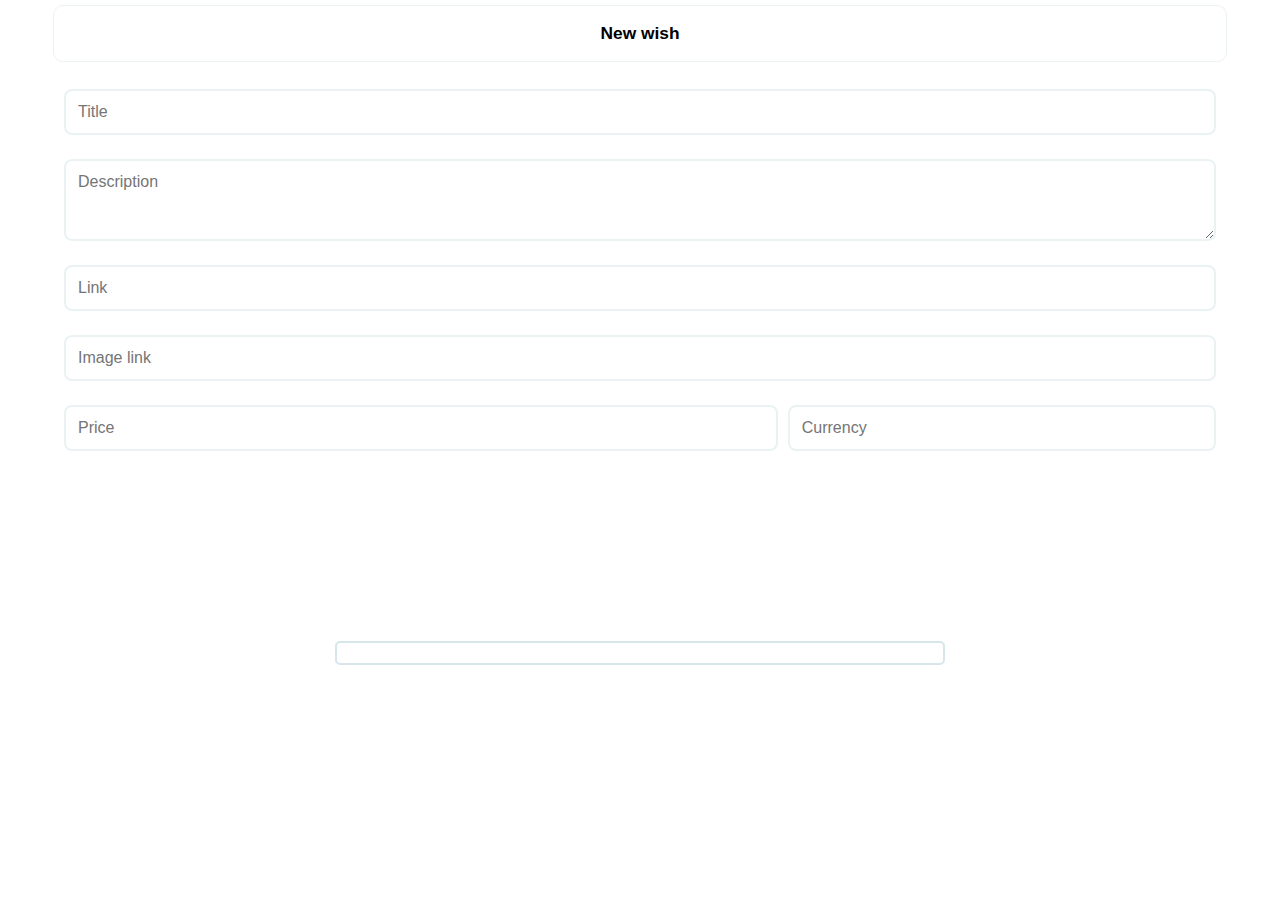
==== templates/new_wish.html @ 72f5968f "Minor changes" ====
<!DOCTYPE html>
<html lang="en">
<head>
    <meta charset="UTF-8">
    <meta name="viewport" content="width=device-width, initial-scale=1.0, maximum-scale=1.0, user-scalable=0">
    <title>Example WishMatch WebApp</title>
    <script src="https://telegram.org/js/telegram-web-app.js"></script>
    <script src="../static/index.js"></script>
    <link rel="stylesheet" href="../static/index.css">
    <link rel="stylesheet" href="https://fonts.googleapis.com/css2?family=Material+Symbols+Outlined:opsz,wght,FILL,GRAD@24,400,0,0" />
</head>
<body onload="load_new_wish()">
<div class="topBar">
    <div class="icons-tray left"></div>
    <div class="page-title">
        <div id="title">New wish</div>
    </div>
</div>
<div id="form" class="form">
    <div class="input">
        <input id="wish-title" data-index="1" type="text" class="input" placeholder="Title"/>
        <span onclick="clearField(this)">⨯</span>
    </div>
    <div class="input">
        <textarea id="wish-description" data-index="2" rows="3" type="text" class="input" placeholder="Description"></textarea>
        <span onclick="clearField(this)">×</span>
    </div>
    <div class="input">
        <input id="wish-link" data-index="3" type="text" inputmode="url" class="input" placeholder="Link"/>
        <span onclick="clearField(this)">×</span>
    </div>
    <div class="input">
        <input id="wish-image-link" data-index="4" type="text" inputmode="url" class="input" placeholder="Image link"/>
        <span onclick="clearField(this)">×</span>
    </div>
    <div class="price-block">
        <div class="input" id="input-wish-price">
            <input id="wish-price" data-index="5" type="text" class="input" placeholder="Price"/>
            <span onclick="clearField(this)">×</span>
        </div>
        <div class="input" id="input-wish-currency">
            <input id="wish-currency" data-index="6" type="text" class="input" placeholder="Currency"/>
            <span onclick="clearField(this)">×</span>
        </div>
    </div>
    <div id="button" class="button"></div>
</div>
<script>
    let wish_id = {{ wish_id }};
</script>
</body>
</html>
---- static/index.css ----
body {
    font-family: Open Sans, Arial, serif;
    background-color: var(--tg-theme-bg-color);
    margin: auto;
    overscroll-behavior-x: none;
    overscroll-behavior-y: auto;
}

.hidden {
    display: none;
}

.page-alert {
    color: var(--tg-theme-text-color);
    font-size: 12pt;
    height: 90vh;
    display: flex;
    margin: auto;
    flex-wrap: wrap;
    line-height: 40px;
    justify-content: center;
    padding: 20px;
    text-align: center;
    align-items: center;
    user-select: none;
    -webkit-user-select: none;
    box-sizing: border-box;
}

.page-title {
    margin: auto;
    display: flex;
    flex-direction: column;
    justify-content: center;
    align-items: center;
}

.page-title #title {
    font-size: 13pt;
    font-weight: bold;
}

.page-title #subtitle {
    display: none;
    font-size: 10pt;
}

.icons-tray {
    position: absolute;
    display: flex;
    flex-direction: row;
    align-items: center;
    margin: auto;
    top: 50%;
}

.left {
    left: 0;
    transform: translate(20%, -50%);
}

.right {
    right: 0;
    transform: translate(-20%, -50%);
}

.chat-photo {
    display: flex;
    justify-content: center;
    align-items: center;
}

.chat-photo img {
    width: 40px;
    border-radius: 100vw;
}

.icon {
    color: var(--tg-theme-text-color);
    padding: 0 5px;
    -webkit-tap-highlight-color: transparent;
    user-select: none;
    cursor: pointer;
}

.buttons {
    display: flex;
    align-content: space-between;
    margin: 20px 0 0 0;
    align-items: stretch;
    justify-items: stretch;
}

.button {
    font-weight: bold;
    text-align: center;
    align-content: center;
    justify-items: center;
    width: 50%;
    background-color: var(--tg-theme-button-color);
    color: var(--tg-theme-button-text-color);
    border: 2px solid rgba(52, 130, 148, 0.2);
    padding: 10px 15px;
    margin: auto;
    border-radius: 5px;
    user-select: none;
    -webkit-touch-callout: none;
    -webkit-user-select: none;
}

.price-block {
    display: flex;
    flex-direction: row;
    /*justify-content: space-between;*/
}

.input {
    position: relative;
    display: inline-flex;
    align-items: center;
}

.input :is(input, textarea) {
    font-family: Arial, serif;
    display: flex;
    font-size: 12pt;
    width: 100%;
    box-sizing: border-box;
    background-color: var(--tg-theme-bg-color);
    color: var(--tg-theme-text-color);
    padding: 12px;
    margin: 12px 0;
    border: 2px solid rgba(52, 130, 148, 0.1);
    border-radius: 8px;
    outline: none;
    user-select: none;
    -webkit-touch-callout: none;
    -webkit-user-select: none;
}

.input span {
    position: absolute;
    display: none;
    justify-content: center;
    align-items: center;
    right: 10px;
    width: 15px;
    height: 15px;
    border-radius: 50%;
    color: #000;
    background-color: #eee;
    font: 13px monospace;
    cursor: pointer;
}


.input#input-wish-price {
    -webkit-flex: 5;
    margin-right: 5px;
}

.input#input-wish-currency {
    -webkit-flex: 3;
    margin-left: 5px;
}

.topBar {
    background-color: var(--tg-theme-secondary-bg-color);
    color: var(--tg-theme-text-color);
    position: relative;
    height: 35px;
    width: 90%;
    font-family: Arial, serif;
    display: flex;
    margin: 5px auto;
    padding: 10px;
    align-content: center;
    justify-content: space-between;
    flex-direction: row;
    border-radius: 10px;
    border: 1px solid rgba(52, 130, 148, 0.1);
    user-select: none;
    -webkit-touch-callout: none;
    -webkit-user-select: none;
}

.wish {
    background-color: #348294;
    width: 90%;
    font-family: Arial, serif;
    display: flex;
    margin: 5px auto;
    padding: 10px;
    justify-content: center;
    align-items: center;
    flex-direction: column;
    border-radius: 10px;
    user-select: none;
}

.form {
    background-color: var(--tg-theme-secondary-bg-color);
    height: 85vh;
    width: 90%;
    font-family: Arial, serif;
    display: flex;
    flex-direction: column;
    justify-content: center;
    align-items: stretch;
    margin: 5px auto;
    padding: 10px;
    border-radius: 10px;
    user-select: none;
}

.grid-view {
    display: grid;
    grid-template-columns: repeat(2, 1fr);
    grid-gap: 0;
}

.grid-view div {
}

.list-view {
    display: block;
}

.list-view div {
    width: 90%;
    margin: 10px auto;
}

.card {
    font-family: Open Sans, Arial, serif;
    color: var(--tg-theme-text-color);
    position: relative;
    display: flex;
    flex-direction: column;
    width: 70%;
    height: 200px;
    margin: 10px auto;
    padding: 10px;
    align-items: center;
    border-radius: 10px;
    border: 1px solid rgba(52, 130, 148, 0.1);
    user-select: none;
    -webkit-touch-callout: none;
    -webkit-user-select: none;
    opacity: 0;
    transition: opacity 0.2s ease-in-out;
    animation: fadeIn 0.2s ease-in-out forwards;
    -webkit-animation: fadeIn 0.2s ease-in-out forwards;
}

.card-header {
    display: flex;
    flex-direction: column;
    align-items: center;
    justify-content: center;
    margin: auto;
}

.user-photo {
}

.user-photo img {
    width: 80px;
    border-radius: 100vw;
}

.user-info {
    display: flex;
    flex-direction: column;
    justify-content: center;
    align-items: center;
    padding: 10px;
    margin: auto;
}

.wish-info {
    display: flex;
    width: 85%;
    position: absolute;
    padding: 5px 10px;
    flex-direction: column;
    justify-content: left;
    margin: auto;
}

.wish-image {
    display: flex;
    position: absolute;
    margin: auto;
    top: 50%;
    left: 5%;
    right: 5%;
    transform: translateY(-30%);
    justify-content: center;
    align-items: center;
}

.wish-image img{
    border-radius: 10px;
    max-width: 95%;
    max-height: 90px;
    margin: auto;
}

.clickable {
    cursor: pointer;
}

.active {
    background-color: var(--tg-theme-secondary-bg-color);
}

.active .wish-title {
    transition: opacity 0.3s ease-in-out;
    opacity: 1;
}

.active .price {
    transition: opacity 0.3s ease-in-out;
    opacity: 1;
}

.active .wish-image {
    transition: opacity 0.3s ease-in-out;
    opacity: 1;
}

.booked {
    background-color: var(--tg-theme-secondary-bg-color);
}

.booked .wish-title {
    transition: opacity 0.3s ease-in-out;
    text-decoration: line-through;
    opacity: 0.3;
}

.booked .price {
    transition: opacity 0.3s ease-in-out;
    text-decoration: line-through;
    opacity: 0.3;
}

.booked .wish-image {
    transition: opacity 0.3s ease-in-out;
    opacity: 0.3;
}


.card-title {
    display: flex;
    flex-direction: row;
    align-items: flex-start;
    font-family: Open Sans, Arial, serif;
    font-weight: bold;
    font-size: 13pt;
}

.wish-title {
    display: flex;
    flex-direction: row;
    align-items: flex-start;
    font-family: Open Sans, Arial, serif;
    font-weight: bold;
    font-size: 13pt;
    line-height: 20px;
    max-height: 40px;
    overflow: hidden;
}

.price {
    font-family: Open Sans, Arial, serif;
    font-size: 11pt;
    display: block;
    user-select: none;
    line-height: 30px;
    height: 30px;
    overflow: hidden;
}

.wish-count {
    font-size: 9pt;
}

.bottom-bar {
    display: flex;
    position: absolute;
    flex-direction: row;
    bottom: 10%;
    width: 90%;
    height: 20%;
    transform: translateY(50%);
    justify-content: center;
    align-items: center;
}

.bottom-bar div span {
    font-size: 14pt;
}

.link {
    background-color: var(--tg-theme-secondary-bg-color);
    display: flex;
    justify-content: center;
    align-items: center;
    margin: auto;
    padding: 5px 10px;
    border: 1px solid rgba(52, 130, 148, 0.4);
    border-radius: 10px;
    cursor: pointer;
    user-select: none;
}

.bookmark {
    background-color: var(--tg-theme-secondary-bg-color);
    display: flex;
    justify-content: center;
    align-items: center;
    margin: auto;
    padding: 5px 10px;
    border: 1px solid rgba(52, 130, 148, 0.4);
    border-radius: 10px;
    cursor: pointer;
    user-select: none;
}

@keyframes fadeIn {
    from {
        opacity: 0;
    }
    to {
        opacity: 1;
    }
}

@-webkit-keyframes fadeIn {
    from {
        opacity: 0;
    }
    to {
        opacity: 1;
    }
}
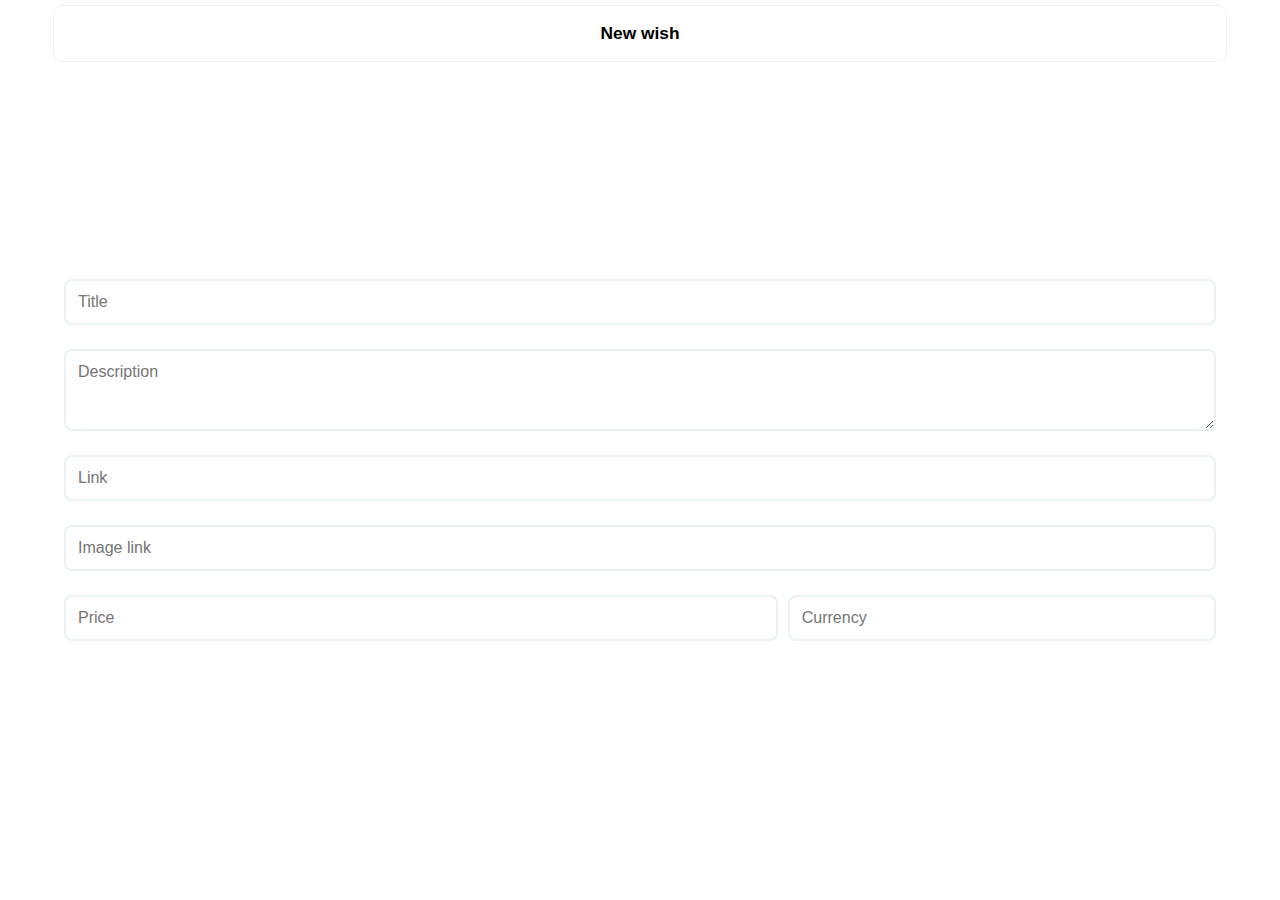
==== commit a1dc46cb: "Minor changes" ====
--- a/templates/new_wish.html
+++ b/templates/new_wish.html
@@ -43,7 +43,6 @@
             <span onclick="clearField(this)">×</span>
         </div>
     </div>
-    <div id="button" class="button"></div>
 </div>
 <script>
     let wish_id = {{ wish_id }};
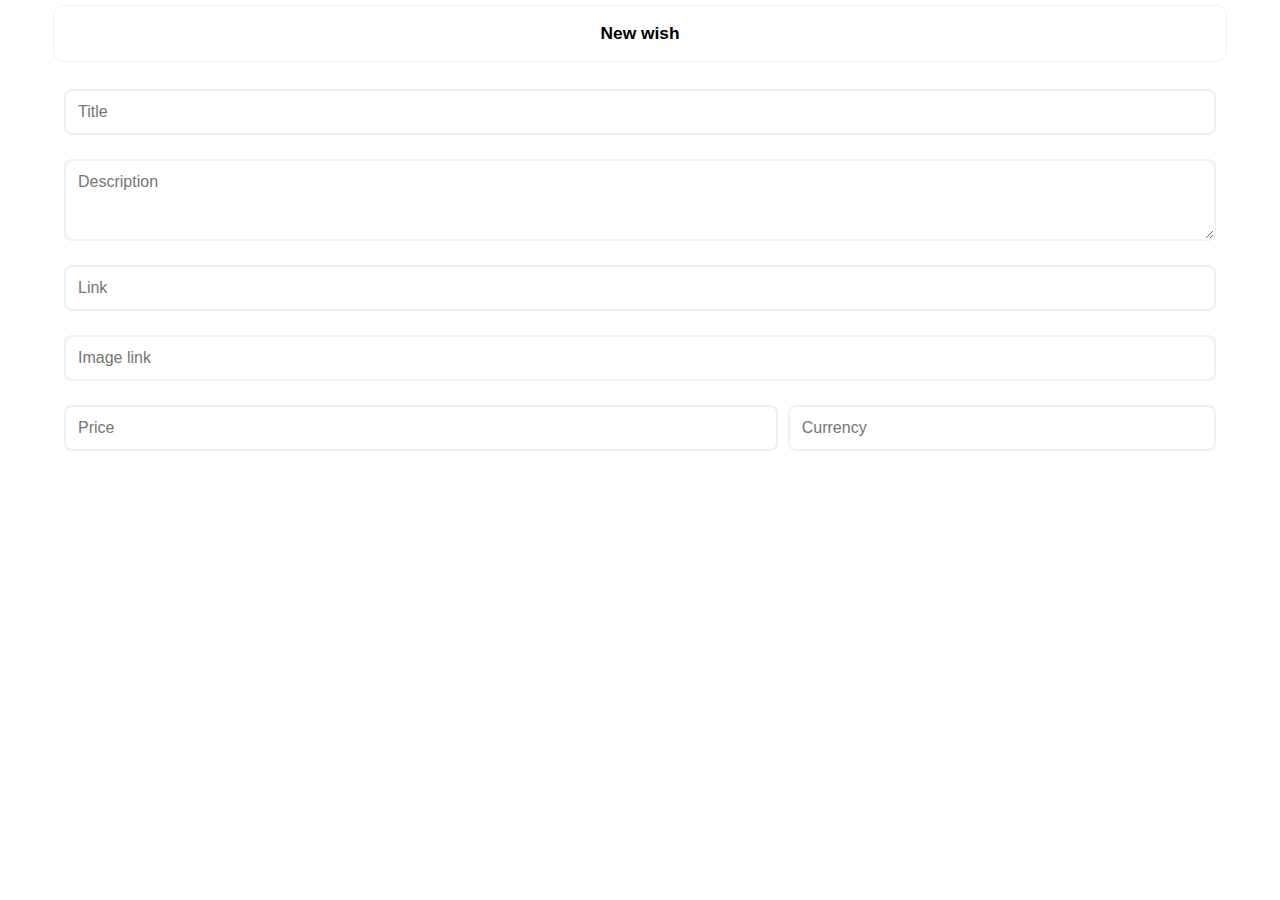
==== commit 93e48af1: "Minor changes" ====
--- a/templates/new_wish.html
+++ b/templates/new_wish.html
@@ -19,28 +19,28 @@
 <div id="form" class="form">
     <div class="input">
         <input id="wish-title" data-index="1" type="text" class="input" placeholder="Title"/>
-        <span onclick="clearField(this)">⨯</span>
+        <span class="hidden">⨯</span>
     </div>
     <div class="input">
         <textarea id="wish-description" data-index="2" rows="3" type="text" class="input" placeholder="Description"></textarea>
-        <span onclick="clearField(this)">×</span>
+        <span class="hidden">×</span>
     </div>
     <div class="input">
         <input id="wish-link" data-index="3" type="text" inputmode="url" class="input" placeholder="Link"/>
-        <span onclick="clearField(this)">×</span>
+        <span class="hidden">×</span>
     </div>
     <div class="input">
         <input id="wish-image-link" data-index="4" type="text" inputmode="url" class="input" placeholder="Image link"/>
-        <span onclick="clearField(this)">×</span>
+        <span class="hidden">×</span>
     </div>
     <div class="price-block">
         <div class="input" id="input-wish-price">
             <input id="wish-price" data-index="5" type="text" class="input" placeholder="Price"/>
-            <span onclick="clearField(this)">×</span>
+            <span class="hidden">×</span>
         </div>
         <div class="input" id="input-wish-currency">
             <input id="wish-currency" data-index="6" type="text" class="input" placeholder="Currency"/>
-            <span onclick="clearField(this)">×</span>
+            <span class="hidden">×</span>
         </div>
     </div>
 </div>
--- a/static/index.css
+++ b/static/index.css
@@ -140,7 +140,6 @@
 
 .input span {
     position: absolute;
-    display: none;
     justify-content: center;
     align-items: center;
     right: 10px;
@@ -153,6 +152,14 @@
     cursor: pointer;
 }
 
+.input span.visible {
+    display: flex;
+}
+
+.input span.hidden {
+    display: none;
+}
+
 
 .input#input-wish-price {
     -webkit-flex: 5;
@@ -205,7 +212,7 @@
     font-family: Arial, serif;
     display: flex;
     flex-direction: column;
-    justify-content: center;
+    justify-content: left;
     align-items: stretch;
     margin: 5px auto;
     padding: 10px;
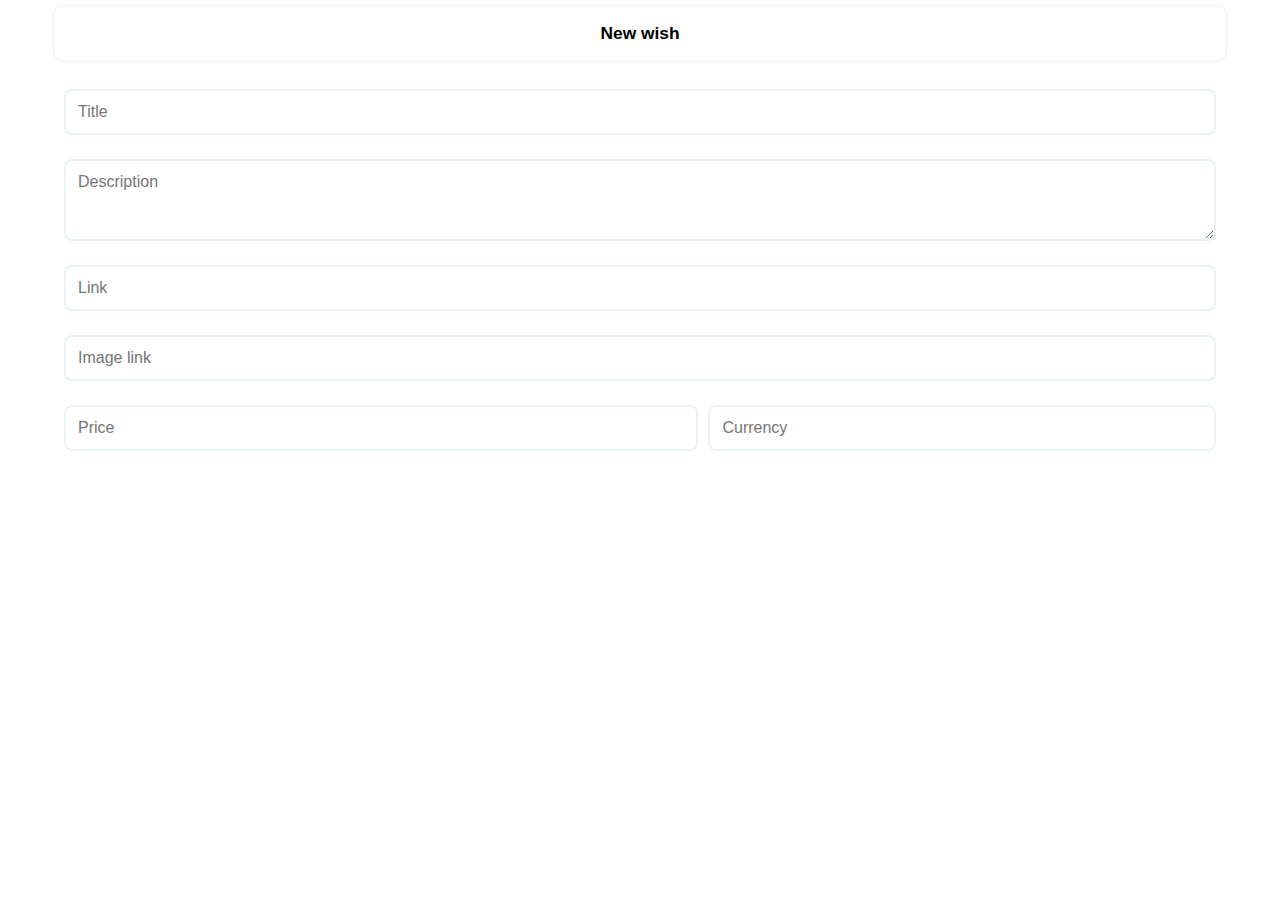
==== commit d8f083dc: "Minor changes" ====
--- a/templates/new_wish.html
+++ b/templates/new_wish.html
@@ -3,7 +3,7 @@
 <head>
     <meta charset="UTF-8">
     <meta name="viewport" content="width=device-width, initial-scale=1.0, maximum-scale=1.0, user-scalable=0">
-    <title>Example WishMatch WebApp</title>
+    <title>wishmatch</title>
     <script src="https://telegram.org/js/telegram-web-app.js"></script>
     <script src="../static/index.js"></script>
     <link rel="stylesheet" href="../static/index.css">
@@ -18,29 +18,34 @@
 </div>
 <div id="form" class="form">
     <div class="input">
-        <input id="wish-title" data-index="1" type="text" class="input" placeholder="Title"/>
+        <input id="wish-title" data-index="1" type="text" placeholder="Title"/>
         <span class="hidden">⨯</span>
     </div>
     <div class="input">
-        <textarea id="wish-description" data-index="2" rows="3" type="text" class="input" placeholder="Description"></textarea>
+        <textarea id="wish-description" data-index="2" rows="3" type="text" placeholder="Description"></textarea>
         <span class="hidden">×</span>
     </div>
     <div class="input">
-        <input id="wish-link" data-index="3" type="text" inputmode="url" class="input" placeholder="Link"/>
+        <input id="wish-link" data-index="3" type="text" inputmode="url" placeholder="Link"/>
         <span class="hidden">×</span>
     </div>
     <div class="input">
-        <input id="wish-image-link" data-index="4" type="text" inputmode="url" class="input" placeholder="Image link"/>
+        <input id="wish-image-link" data-index="4" type="text" inputmode="url" placeholder="Image link"/>
         <span class="hidden">×</span>
     </div>
     <div class="price-block">
         <div class="input" id="input-wish-price">
-            <input id="wish-price" data-index="5" type="text" class="input" placeholder="Price"/>
+            <input id="wish-price" data-index="5" type="text" placeholder="Price"/>
             <span class="hidden">×</span>
         </div>
         <div class="input" id="input-wish-currency">
-            <input id="wish-currency" data-index="6" type="text" class="input" placeholder="Currency"/>
+            <input id="wish-currency" data-index="6" type="text" list="currency" placeholder="Currency"/>
             <span class="hidden">×</span>
+            <datalist id="currency">
+                <option value="RUB">RUB</option>
+                <option value="EUR">EUR</option>
+                <option value="USD">USD</option>
+            </datalist>
         </div>
     </div>
 </div>
--- a/static/index.css
+++ b/static/index.css
@@ -128,7 +128,7 @@
     box-sizing: border-box;
     background-color: var(--tg-theme-bg-color);
     color: var(--tg-theme-text-color);
-    padding: 12px;
+    padding: 12px 30px 12px 12px;
     margin: 12px 0;
     border: 2px solid rgba(52, 130, 148, 0.1);
     border-radius: 8px;
@@ -162,12 +162,14 @@
 
 
 .input#input-wish-price {
+    flex: 5;
     -webkit-flex: 5;
     margin-right: 5px;
 }
 
 .input#input-wish-currency {
-    -webkit-flex: 3;
+    flex: 4;
+    -webkit-flex: 4;
     margin-left: 5px;
 }
 
